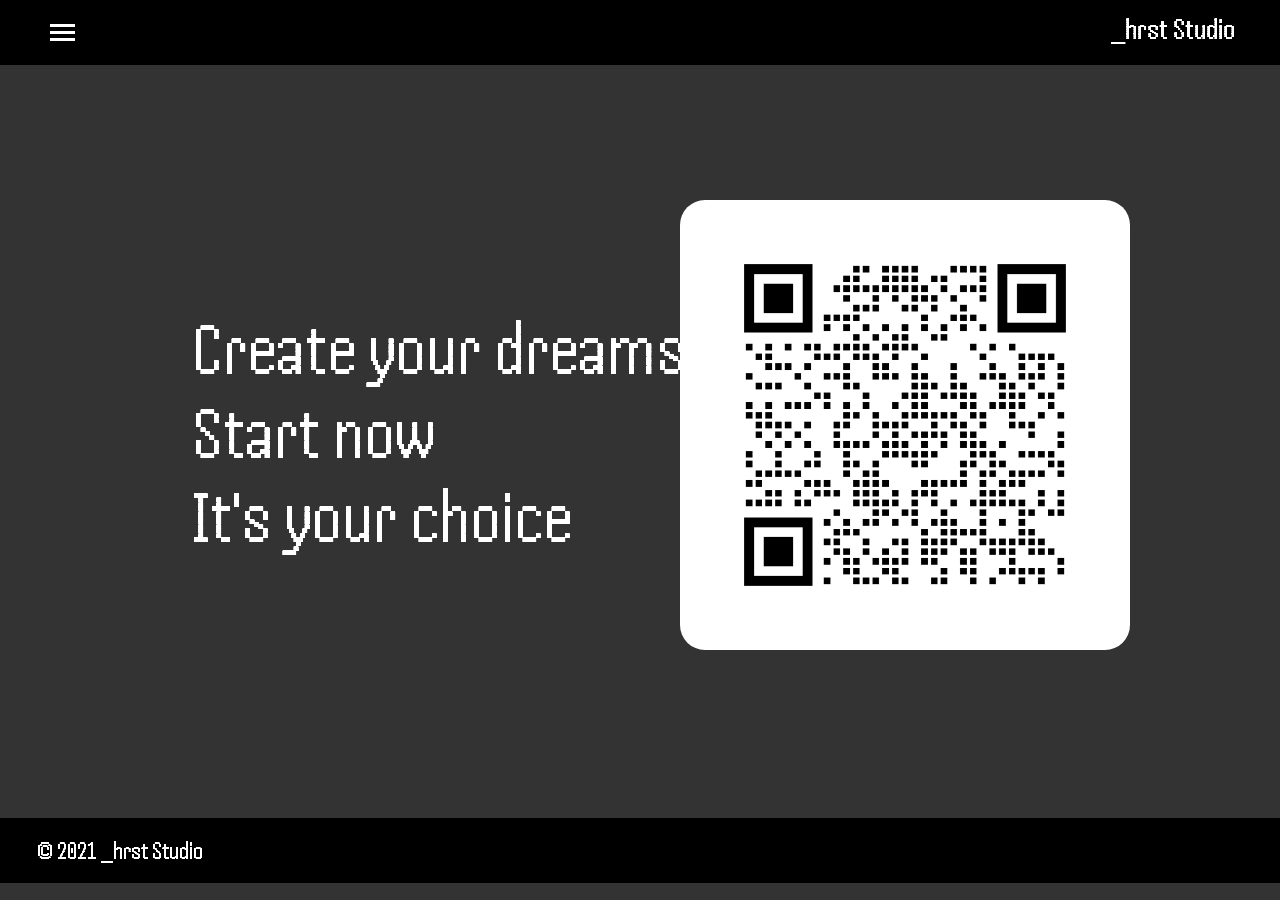
==== src/pages/index.html @ 8646dbab "first commit" ====
<!DOCTYPE html>
<html lang="en">
  <head>
    <meta charset="UTF-8" />
    <meta name="viewport" content="width=device-width, initial-scale=1.0" />
    <meta
      name="description"
      content="Hrst Studio - профессиональная разработка программного обеспечения"
    />
    <title>_hrst Studio</title>
    <link rel="stylesheet" href="/src/styles/style.css" />
    <!-- FONTS -->
    <link rel="preconnect" href="https://fonts.googleapis.com" />
    <link rel="preconnect" href="https://fonts.gstatic.com" crossorigin />
    <link
      href="https://fonts.googleapis.com/css2?family=Handjet:wght@100..900&display=swap"
      rel="stylesheet"
    />
    <!-- FONTS -->
    <!-- ICON -->
    <link
      rel="apple-touch-icon"
      sizes="180x180"
      href="/public/favicon/apple-touch-icon.png"
    />

    <link rel="icon" sizes="16x16" href="/public/favicon/favicon.ico" />
    <!-- ICON -->
  </head>
  <body>
    <header><p>_hrst Studio</p></header>
    <!-- Бургер-кнопка -->
    <div class="burger-button" onclick="toggleMenu()">
      <span></span>
      <span></span>
      <span></span>
    </div>

    <!-- Меню, которое будет появляться под кнопкой -->
    <nav class="menu">
      <ul>
        <li><a href="index.html">Home</a></li>
        <li><a href="/src/pages/java.html">Java</a></li>
        <li><a href="#">Python</a></li>
        <li><a href="#">C/C++</a></li>
        <li><a href="#">Contacts</a></li>
      </ul>
    </nav>

    <!-- Затемнение и блюр для всей страницы -->
    <div class="overlay" onclick="toggleMenu()"></div>
    <main class="container">
      <div class="text">
        <p>Create your dreams</p>
        <p></p>
        <p>Start now</p>
        <p></p>
        <p>It's your choice</p>
      </div>
      <div class="QRcode">
        <img src="/public/images/QRcode_a1.png" alt="QR-code" />
      </div>
    </main>
    <footer class="footer-container">
      <p>© 2021 _hrst Studio</p>
    </footer>
    <script>
      // Кэшируем элементы при загрузке
      const menuElements = {
        menu: document.querySelector(".menu"),
        button: document.querySelector(".burger-button"),
        overlay: document.querySelector(".overlay"),
      };

      function toggleMenu() {
        const { menu, button, overlay } = menuElements;

        button.classList.toggle("active");
        menu.classList.toggle("open");
        overlay.classList.toggle("active");

        // Обновляем доступность
        const isOpen = menu.classList.contains("open");
        menu.setAttribute("aria-hidden", !isOpen);
        button.setAttribute("aria-expanded", isOpen);
      }

      // Закрытие меню по ESC
      document.addEventListener("keydown", (e) => {
        if (
          e.key === "Escape" &&
          menuElements.menu.classList.contains("open")
        ) {
          toggleMenu();
        }
      });
    </script>
  </body>
</html>
---- src/styles/style.css ----
* {
    margin: 0;
    padding: 0;
    box-sizing: border-box;
    font-family: 'Handjet';
}

body {
    background-color: #333;
}
main {
    font-size: 50px;
    color: white;;
    margin-bottom: 0; 
  padding-bottom: 0;
}

header p{
    height: 65px;
    background-color: black;
    color: white;
    text-align: right;
    padding: 1% 45px;
    font-size: 30px;

}

.text {
    flex: 1 1 30rem;
    min-height: 40rem;
    display: flex;
    flex-direction: column;
    justify-content: center;
    position: relative;
    left: 15%;
}

.container {
    display: flex;
    justify-content: center;
    align-items: center;
    font-size: 75px;

}
.container img {
    max-width: 75%;
    height: auto;
    max-height: 37.5rem;
    position: relative;
    z-index: 99;
    background-color: white;
    border-radius: 25px;
}

.footer-container {
    display: flex;
    justify-content: center;
    align-items: center;
    font-size: 25px;
    margin-top: 5%;
    background-color: black;
    color: white;
    height: 65px;
}
.footer-container p {
    background-color: black;
    margin-left: -1040px;

}

/* КНОПКА */
/* Стили для бургер-кнопки */
.burger-button {
	position: relative;
	top: -55px;
	left: 40px;
	z-index: 1000;
	display: inline-block;
	cursor: pointer;
	padding: 10px;
	border-radius: 4px;
	transition: background-color 0.3s ease;
}

/* Стили для полосок */
.burger-button span {
    display: block;
    width: 25px;
    height: 3px;
    margin: 4px 0;
    transition: 0.4s;
    background-color: #fff;
}

/* Анимация при наведении */
.burger-button:hover span {
    background-color: #555;
}

/* Анимация при клике (активное состояние) */
.burger-button.active span:nth-child(1) {
    transform: rotate(-45deg) translate(-5px, 5px);
}

.burger-button.active span:nth-child(2) {
    opacity: 0;
}

.burger-button.active span:nth-child(3) {
    transform: rotate(45deg) translate(-5px, -5px);
}

/* Стили для меню */
.menu {
    display: block; /* Меню всегда в DOM */
    position: fixed; /* Фиксированное позиционирование */
    top: 60px; /* Отступ от кнопки */
    left: 10px; /* Отступ слева */ 
    border-radius: 4px; /* Скругление углов */
    padding: 10px;
    z-index: 999; /* Чтобы меню было под кнопкой */
    opacity: 0; /* Начальная прозрачность */
    visibility: hidden; /* Скрыто */
    transform: translateY(-50px); /* Начальное смещение */
    transition: opacity 0.3s ease, transform 0.3s ease, visibility 0.3s ease; /* Плавная анимация */
}

.menu.open {
    opacity: 1; /* Показываем меню */
    visibility: visible; /* Делаем видимым */
    transform: translateY(0); /* Убираем смещение */
}

.menu ul {
    list-style: none;
    padding: 0;
    margin: 0;
    position: fixed;
    left: 38px;
}

.menu ul li {
    margin: 10px 0;
}

.menu ul li a {
    text-decoration: none;
    color: #ffffff;
    font-size: 40px;
}

/* Затемнение и блюр для всей страницы */
.overlay {
    display: block; /* Всегда в DOM */
    position: fixed;
    top: 0;
    left: 0;
    width: 100%;
    height: 100%;
    background: rgba(0, 0, 0, 0.5); /* Затемнение */
    backdrop-filter: blur(5px); /* Блюр */
    z-index: 998; /* Под кнопкой и меню */
    opacity: 0; /* Начальная прозрачность */
    visibility: hidden; /* Скрыто */
    transition: opacity 0.3s ease, visibility 0.3s ease; /* Плавная анимация */
}

.overlay.active {
    opacity: 1; /* Показываем затемнение */
    visibility: visible; /* Делаем видимым */
}
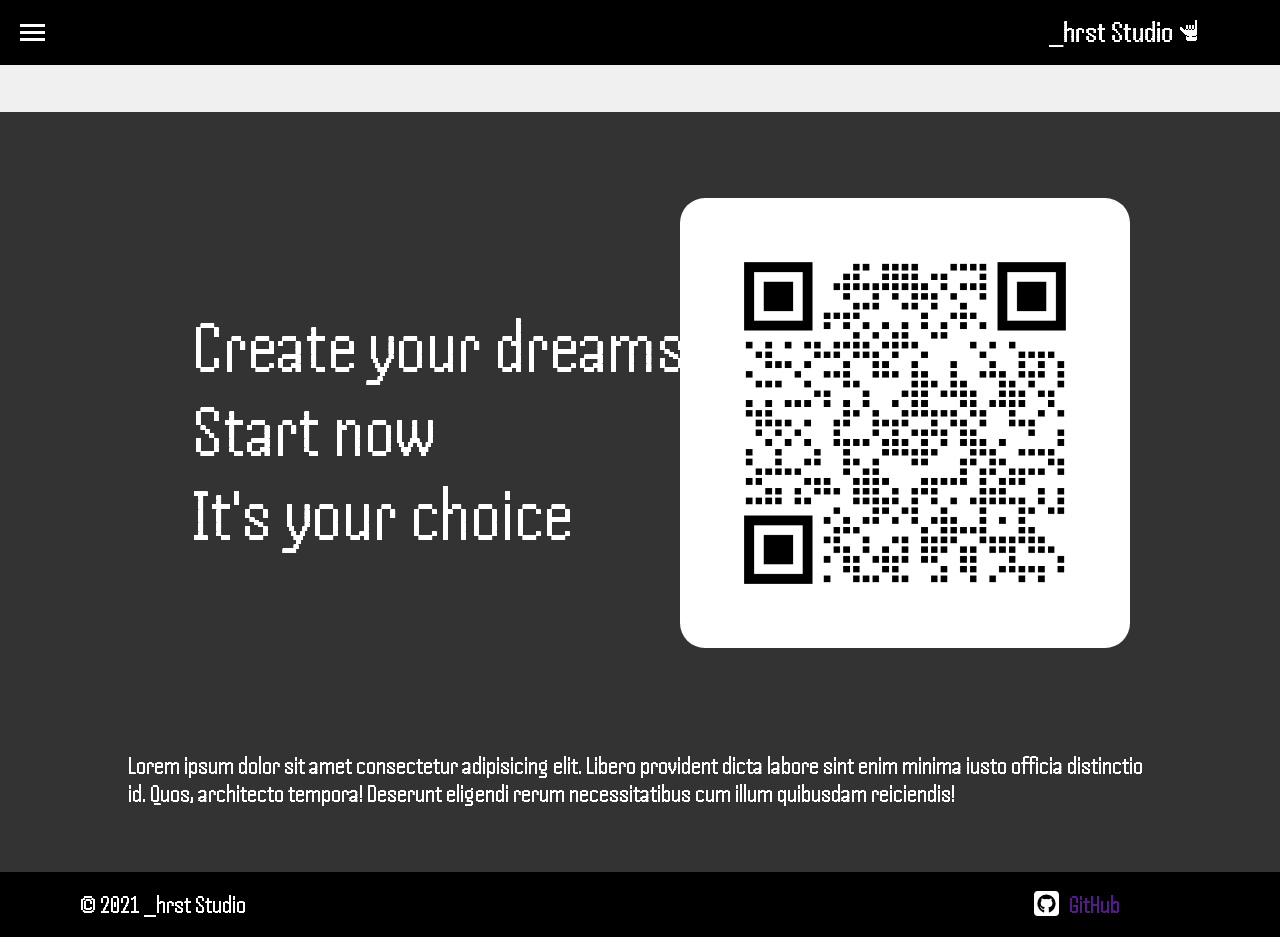
==== commit e87452e5: "Много крч всего сделал" ====
--- a/src/pages/index.html
+++ b/src/pages/index.html
@@ -28,22 +28,49 @@
     <!-- ICON -->
   </head>
   <body>
-    <header><p>_hrst Studio</p></header>
-    <!-- Бургер-кнопка -->
-    <div class="burger-button" onclick="toggleMenu()">
-      <span></span>
-      <span></span>
-      <span></span>
-    </div>
-
+    <header>
+      <div
+        style="
+          background-color: black;
+          display: flex;
+          height: 65px;
+          justify-content: flex-end;
+          align-items: center;
+        "
+      >
+        <p style="display: inline-block">_hrst Studio</p>
+        <img
+          src="/public/images/image.png"
+          alt=""
+          style="
+            display: inline-block;
+            position: relative;
+            bottom: 5px;
+            margin-right: 75px;
+          "
+        />
+      </div>
+      <div class="marquee">
+        <div class="marquee-content">
+          <span class="marquee-text"> Продам гараж. Не дорого </span>
+          <span class="marquee-text">Тут должно быть что-то умное </span>
+        </div>
+      </div>
+    </header>
+<!-- Бургер-кнопка -->
+<div class="burger-button" onclick="toggleMenu()">
+  <span></span>
+  <span></span>
+  <span></span>
+</div>
     <!-- Меню, которое будет появляться под кнопкой -->
     <nav class="menu">
       <ul>
         <li><a href="index.html">Home</a></li>
-        <li><a href="/src/pages/java.html">Java</a></li>
-        <li><a href="#">Python</a></li>
-        <li><a href="#">C/C++</a></li>
-        <li><a href="#">Contacts</a></li>
+        <li><a href="java.html">Java</a></li>
+        <li><a href="python.html">Python</a></li>
+        <li><a href="c.html">C/C++</a></li>
+        <li><a href="contact.html">Contacts</a></li>
       </ul>
     </nav>
 
@@ -60,9 +87,24 @@
       <div class="QRcode">
         <img src="/public/images/QRcode_a1.png" alt="QR-code" />
       </div>
+      <div class="subtext">
+        <p>
+          Lorem ipsum dolor sit amet consectetur adipisicing elit. Libero
+          provident dicta labore sint enim minima iusto officia distinctio id.
+          Quos, architecto tempora! Deserunt eligendi rerum necessitatibus cum
+          illum quibusdam reiciendis!
+        </p>
+      </div>
     </main>
+
     <footer class="footer-container">
-      <p>© 2021 _hrst Studio</p>
+      <div class="mainfooter">
+        </div><a href="" style="text-decoration: none;display: flex;">
+        <svg xmlns="http://www.w3.org/2000/svg" height="1em" fill="currentColor" viewBox="0 0 512 512" style="color: white;">
+          <path d="M 512 73.14285714285714 Q 510.85714285714283 42.285714285714285 490.2857142857143 21.714285714285715 L 490.2857142857143 21.714285714285715 L 490.2857142857143 21.714285714285715 Q 469.7142857142857 1.1428571428571428 438.85714285714283 0 L 73.14285714285714 0 L 73.14285714285714 0 Q 42.285714285714285 1.1428571428571428 21.714285714285715 21.714285714285715 Q 1.1428571428571428 42.285714285714285 0 73.14285714285714 L 0 438.85714285714283 L 0 438.85714285714283 Q 1.1428571428571428 469.7142857142857 21.714285714285715 490.2857142857143 Q 42.285714285714285 510.85714285714283 73.14285714285714 512 L 438.85714285714283 512 L 438.85714285714283 512 Q 469.7142857142857 510.85714285714283 490.2857142857143 490.2857142857143 Q 510.85714285714283 469.7142857142857 512 438.85714285714283 L 512 73.14285714285714 L 512 73.14285714285714 Z M 304 429.7142857142857 Q 304 426.2857142857143 304 416 Q 304 394.2857142857143 304 365.7142857142857 Q 302.85714285714283 339.42857142857144 291.42857142857144 331.42857142857144 Q 324.57142857142856 329.14285714285717 350.85714285714283 315.42857142857144 Q 376 300.57142857142856 378.2857142857143 248 Q 377.14285714285717 219.42857142857142 358.85714285714283 203.42857142857142 Q 360 198.85714285714286 362.2857142857143 185.14285714285714 Q 363.42857142857144 171.42857142857142 356.57142857142856 152 Q 342.85714285714283 149.71428571428572 324.57142857142856 160 Q 306.2857142857143 170.28571428571428 304 171.42857142857142 Q 304 171.42857142857142 304 171.42857142857142 Q 281.14285714285717 165.71428571428572 257.14285714285717 165.71428571428572 Q 232 165.71428571428572 209.14285714285714 171.42857142857142 Q 206.85714285714286 170.28571428571428 188.57142857142858 160 Q 170.28571428571428 149.71428571428572 156.57142857142858 152 Q 149.71428571428572 171.42857142857142 150.85714285714286 185.14285714285714 Q 153.14285714285714 198.85714285714286 155.42857142857142 203.42857142857142 Q 137.14285714285714 219.42857142857142 137.14285714285714 248 Q 138.28571428571428 300.57142857142856 163.42857142857142 314.2857142857143 Q 188.57142857142858 329.14285714285717 221.71428571428572 331.42857142857144 Q 213.71428571428572 338.2857142857143 210.28571428571428 356.57142857142856 Q 201.14285714285714 361.14285714285717 184 361.14285714285717 Q 168 361.14285714285717 154.28571428571428 340.57142857142856 Q 146.28571428571428 328 136 324.57142857142856 Q 126.85714285714286 321.14285714285717 125.71428571428571 321.14285714285717 Q 113.14285714285714 322.2857142857143 117.71428571428571 326.85714285714283 Q 122.28571428571429 332.57142857142856 124.57142857142857 332.57142857142856 Q 133.71428571428572 338.2857142857143 139.42857142857142 348.57142857142856 Q 145.14285714285714 358.85714285714283 145.14285714285714 360 Q 156.57142857142858 384 181.71428571428572 384 Q 206.85714285714286 385.14285714285717 209.14285714285714 382.85714285714283 Q 209.14285714285714 390.85714285714283 209.14285714285714 400 Q 209.14285714285714 410.2857142857143 209.14285714285714 418.2857142857143 Q 209.14285714285714 422.85714285714283 209.14285714285714 426.2857142857143 Q 209.14285714285714 428.57142857142856 210.28571428571428 429.7142857142857 Q 210.28571428571428 438.85714285714283 196.57142857142858 438.85714285714283 Q 139.42857142857142 418.2857142857143 104 370.2857142857143 Q 69.71428571428571 321.14285714285717 68.57142857142857 257.14285714285717 Q 69.71428571428571 177.14285714285714 121.14285714285714 125.71428571428571 Q 172.57142857142858 74.28571428571429 253.71428571428572 73.14285714285714 Q 333.7142857142857 74.28571428571429 387.42857142857144 125.71428571428571 Q 441.14285714285717 177.14285714285714 443.42857142857144 257.14285714285717 Q 442.2857142857143 321.14285714285717 408 370.2857142857143 Q 374.85714285714283 418.2857142857143 316.57142857142856 438.85714285714283 Q 302.85714285714283 438.85714285714283 304 429.7142857142857 L 304 429.7142857142857 Z M 200 366.85714285714283 Q 200 363.42857142857144 203.42857142857142 363.42857142857144 Q 208 363.42857142857144 208 365.7142857142857 Q 208 368 204.57142857142858 369.14285714285717 Q 201.14285714285714 369.14285714285717 200 366.85714285714283 L 200 366.85714285714283 Z M 189.71428571428572 370.2857142857143 Q 186.28571428571428 370.2857142857143 185.14285714285714 368 Q 186.28571428571428 365.7142857142857 189.71428571428572 364.57142857142856 Q 193.14285714285714 364.57142857142856 194.28571428571428 368 Q 193.14285714285714 370.2857142857143 189.71428571428572 370.2857142857143 L 189.71428571428572 370.2857142857143 Z M 173.71428571428572 368 Q 170.28571428571428 366.85714285714283 170.28571428571428 364.57142857142856 Q 171.42857142857142 362.2857142857143 174.85714285714286 362.2857142857143 Q 178.28571428571428 363.42857142857144 178.28571428571428 366.85714285714283 Q 177.14285714285714 369.14285714285717 173.71428571428572 368 L 173.71428571428572 368 Z M 158.85714285714286 360 Q 156.57142857142858 356.57142857142856 157.71428571428572 355.42857142857144 Q 160 353.14285714285717 163.42857142857142 355.42857142857144 Q 165.71428571428572 358.85714285714283 164.57142857142858 360 Q 162.28571428571428 362.2857142857143 158.85714285714286 360 L 158.85714285714286 360 Z M 149.71428571428572 348.57142857142856 Q 147.42857142857142 345.14285714285717 149.71428571428572 344 Q 152 342.85714285714283 154.28571428571428 345.14285714285717 Q 155.42857142857142 348.57142857142856 154.28571428571428 349.7142857142857 Q 152 350.85714285714283 149.71428571428572 348.57142857142856 L 149.71428571428572 348.57142857142856 Z M 142.85714285714286 338.2857142857143 Q 140.57142857142858 336 141.71428571428572 333.7142857142857 Q 144 332.57142857142856 146.28571428571428 334.85714285714283 Q 147.42857142857142 337.14285714285717 146.28571428571428 338.2857142857143 Q 144 340.57142857142856 142.85714285714286 338.2857142857143 L 142.85714285714286 338.2857142857143 Z M 136 330.2857142857143 Q 133.71428571428572 329.14285714285717 133.71428571428572 328 Q 134.85714285714286 326.85714285714283 137.14285714285714 326.85714285714283 Q 139.42857142857142 329.14285714285717 138.28571428571428 330.2857142857143 Q 138.28571428571428 331.42857142857144 136 330.2857142857143 L 136 330.2857142857143 Z"></path> 
+        </svg>
+        <div style="margin-left: 10px;">GitHub</div></a>
+        <p>© 2021 _hrst Studio</p>
     </footer>
     <script>
       // Кэшируем элементы при загрузке
@@ -97,3 +139,5 @@
     </script>
   </body>
 </html>
+
+
--- a/src/styles/style.css
+++ b/src/styles/style.css
@@ -16,13 +16,9 @@
 }
 
 header p{
-    height: 65px;
     background-color: black;
     color: white;
-    text-align: right;
-    padding: 1% 45px;
     font-size: 30px;
-
 }
 
 .text {
@@ -39,6 +35,7 @@
     display: flex;
     justify-content: center;
     align-items: center;
+    flex-wrap: wrap;
     font-size: 75px;
 
 }
@@ -50,6 +47,11 @@
     z-index: 99;
     background-color: white;
     border-radius: 25px;
+}
+
+.subtext {
+    font-size: 25px;
+    width: 80%;
 }
 
 .footer-container {
@@ -71,9 +73,9 @@
 /* КНОПКА */
 /* Стили для бургер-кнопки */
 .burger-button {
-	position: relative;
-	top: -55px;
-	left: 40px;
+	position: absolute;
+	top: 10px;
+	left: 10px;
 	z-index: 1000;
 	display: inline-block;
 	cursor: pointer;
@@ -168,4 +170,34 @@
 .overlay.active {
     opacity: 1; /* Показываем затемнение */
     visibility: visible; /* Делаем видимым */
+}
+
+.marquee {
+    overflow: hidden;
+    white-space: nowrap;
+    width: 100%;
+    background: #f0f0f0;
+    padding: 10px 0;
+}
+
+.marquee-content {
+    display: inline-block;
+    animation: marquee 15s linear infinite;
+    padding-left: 100%; /* Начальное смещение за пределы экрана */
+}
+
+.marquee-text {
+    display: inline-block;
+    padding-right: 50px; /* Расстояние между копиями текста */
+    font-size: 24px;
+    color: #333;
+}
+
+@keyframes marquee {
+    0% {
+        transform: translateX(-100%);
+    }
+    100% {
+        transform: translateX(0);
+    }
 }
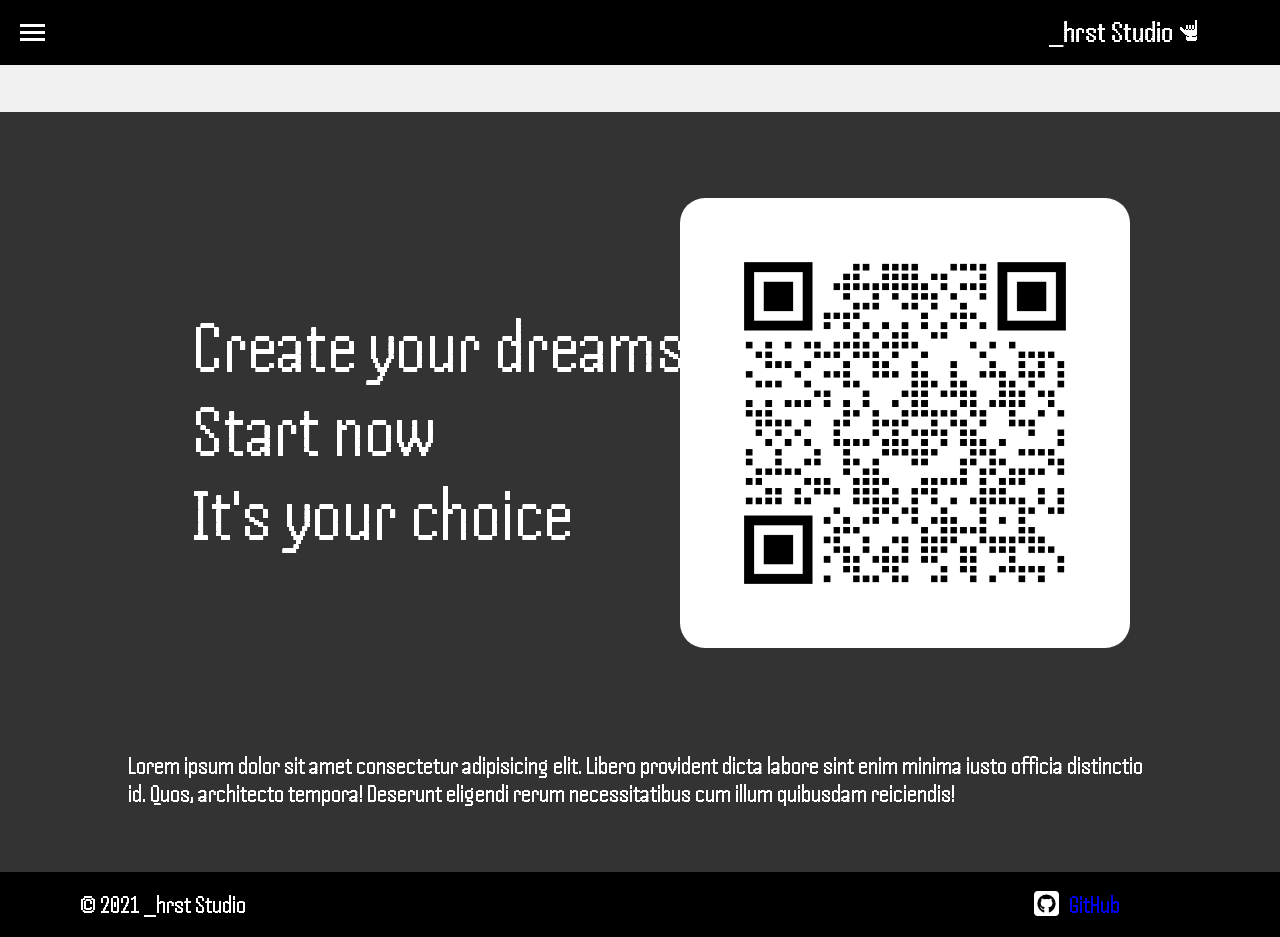
==== commit 83f26c39: "ADD HREF TO GITHUB ICON" ====
--- a/src/pages/index.html
+++ b/src/pages/index.html
@@ -99,7 +99,7 @@
 
     <footer class="footer-container">
       <div class="mainfooter">
-        </div><a href="" style="text-decoration: none;display: flex;">
+        </div><a href="https://github.com/h4r3st/final_site" style="text-decoration: none;display: flex;">
         <svg xmlns="http://www.w3.org/2000/svg" height="1em" fill="currentColor" viewBox="0 0 512 512" style="color: white;">
           <path d="M 512 73.14285714285714 Q 510.85714285714283 42.285714285714285 490.2857142857143 21.714285714285715 L 490.2857142857143 21.714285714285715 L 490.2857142857143 21.714285714285715 Q 469.7142857142857 1.1428571428571428 438.85714285714283 0 L 73.14285714285714 0 L 73.14285714285714 0 Q 42.285714285714285 1.1428571428571428 21.714285714285715 21.714285714285715 Q 1.1428571428571428 42.285714285714285 0 73.14285714285714 L 0 438.85714285714283 L 0 438.85714285714283 Q 1.1428571428571428 469.7142857142857 21.714285714285715 490.2857142857143 Q 42.285714285714285 510.85714285714283 73.14285714285714 512 L 438.85714285714283 512 L 438.85714285714283 512 Q 469.7142857142857 510.85714285714283 490.2857142857143 490.2857142857143 Q 510.85714285714283 469.7142857142857 512 438.85714285714283 L 512 73.14285714285714 L 512 73.14285714285714 Z M 304 429.7142857142857 Q 304 426.2857142857143 304 416 Q 304 394.2857142857143 304 365.7142857142857 Q 302.85714285714283 339.42857142857144 291.42857142857144 331.42857142857144 Q 324.57142857142856 329.14285714285717 350.85714285714283 315.42857142857144 Q 376 300.57142857142856 378.2857142857143 248 Q 377.14285714285717 219.42857142857142 358.85714285714283 203.42857142857142 Q 360 198.85714285714286 362.2857142857143 185.14285714285714 Q 363.42857142857144 171.42857142857142 356.57142857142856 152 Q 342.85714285714283 149.71428571428572 324.57142857142856 160 Q 306.2857142857143 170.28571428571428 304 171.42857142857142 Q 304 171.42857142857142 304 171.42857142857142 Q 281.14285714285717 165.71428571428572 257.14285714285717 165.71428571428572 Q 232 165.71428571428572 209.14285714285714 171.42857142857142 Q 206.85714285714286 170.28571428571428 188.57142857142858 160 Q 170.28571428571428 149.71428571428572 156.57142857142858 152 Q 149.71428571428572 171.42857142857142 150.85714285714286 185.14285714285714 Q 153.14285714285714 198.85714285714286 155.42857142857142 203.42857142857142 Q 137.14285714285714 219.42857142857142 137.14285714285714 248 Q 138.28571428571428 300.57142857142856 163.42857142857142 314.2857142857143 Q 188.57142857142858 329.14285714285717 221.71428571428572 331.42857142857144 Q 213.71428571428572 338.2857142857143 210.28571428571428 356.57142857142856 Q 201.14285714285714 361.14285714285717 184 361.14285714285717 Q 168 361.14285714285717 154.28571428571428 340.57142857142856 Q 146.28571428571428 328 136 324.57142857142856 Q 126.85714285714286 321.14285714285717 125.71428571428571 321.14285714285717 Q 113.14285714285714 322.2857142857143 117.71428571428571 326.85714285714283 Q 122.28571428571429 332.57142857142856 124.57142857142857 332.57142857142856 Q 133.71428571428572 338.2857142857143 139.42857142857142 348.57142857142856 Q 145.14285714285714 358.85714285714283 145.14285714285714 360 Q 156.57142857142858 384 181.71428571428572 384 Q 206.85714285714286 385.14285714285717 209.14285714285714 382.85714285714283 Q 209.14285714285714 390.85714285714283 209.14285714285714 400 Q 209.14285714285714 410.2857142857143 209.14285714285714 418.2857142857143 Q 209.14285714285714 422.85714285714283 209.14285714285714 426.2857142857143 Q 209.14285714285714 428.57142857142856 210.28571428571428 429.7142857142857 Q 210.28571428571428 438.85714285714283 196.57142857142858 438.85714285714283 Q 139.42857142857142 418.2857142857143 104 370.2857142857143 Q 69.71428571428571 321.14285714285717 68.57142857142857 257.14285714285717 Q 69.71428571428571 177.14285714285714 121.14285714285714 125.71428571428571 Q 172.57142857142858 74.28571428571429 253.71428571428572 73.14285714285714 Q 333.7142857142857 74.28571428571429 387.42857142857144 125.71428571428571 Q 441.14285714285717 177.14285714285714 443.42857142857144 257.14285714285717 Q 442.2857142857143 321.14285714285717 408 370.2857142857143 Q 374.85714285714283 418.2857142857143 316.57142857142856 438.85714285714283 Q 302.85714285714283 438.85714285714283 304 429.7142857142857 L 304 429.7142857142857 Z M 200 366.85714285714283 Q 200 363.42857142857144 203.42857142857142 363.42857142857144 Q 208 363.42857142857144 208 365.7142857142857 Q 208 368 204.57142857142858 369.14285714285717 Q 201.14285714285714 369.14285714285717 200 366.85714285714283 L 200 366.85714285714283 Z M 189.71428571428572 370.2857142857143 Q 186.28571428571428 370.2857142857143 185.14285714285714 368 Q 186.28571428571428 365.7142857142857 189.71428571428572 364.57142857142856 Q 193.14285714285714 364.57142857142856 194.28571428571428 368 Q 193.14285714285714 370.2857142857143 189.71428571428572 370.2857142857143 L 189.71428571428572 370.2857142857143 Z M 173.71428571428572 368 Q 170.28571428571428 366.85714285714283 170.28571428571428 364.57142857142856 Q 171.42857142857142 362.2857142857143 174.85714285714286 362.2857142857143 Q 178.28571428571428 363.42857142857144 178.28571428571428 366.85714285714283 Q 177.14285714285714 369.14285714285717 173.71428571428572 368 L 173.71428571428572 368 Z M 158.85714285714286 360 Q 156.57142857142858 356.57142857142856 157.71428571428572 355.42857142857144 Q 160 353.14285714285717 163.42857142857142 355.42857142857144 Q 165.71428571428572 358.85714285714283 164.57142857142858 360 Q 162.28571428571428 362.2857142857143 158.85714285714286 360 L 158.85714285714286 360 Z M 149.71428571428572 348.57142857142856 Q 147.42857142857142 345.14285714285717 149.71428571428572 344 Q 152 342.85714285714283 154.28571428571428 345.14285714285717 Q 155.42857142857142 348.57142857142856 154.28571428571428 349.7142857142857 Q 152 350.85714285714283 149.71428571428572 348.57142857142856 L 149.71428571428572 348.57142857142856 Z M 142.85714285714286 338.2857142857143 Q 140.57142857142858 336 141.71428571428572 333.7142857142857 Q 144 332.57142857142856 146.28571428571428 334.85714285714283 Q 147.42857142857142 337.14285714285717 146.28571428571428 338.2857142857143 Q 144 340.57142857142856 142.85714285714286 338.2857142857143 L 142.85714285714286 338.2857142857143 Z M 136 330.2857142857143 Q 133.71428571428572 329.14285714285717 133.71428571428572 328 Q 134.85714285714286 326.85714285714283 137.14285714285714 326.85714285714283 Q 139.42857142857142 329.14285714285717 138.28571428571428 330.2857142857143 Q 138.28571428571428 331.42857142857144 136 330.2857142857143 L 136 330.2857142857143 Z"></path> 
         </svg>
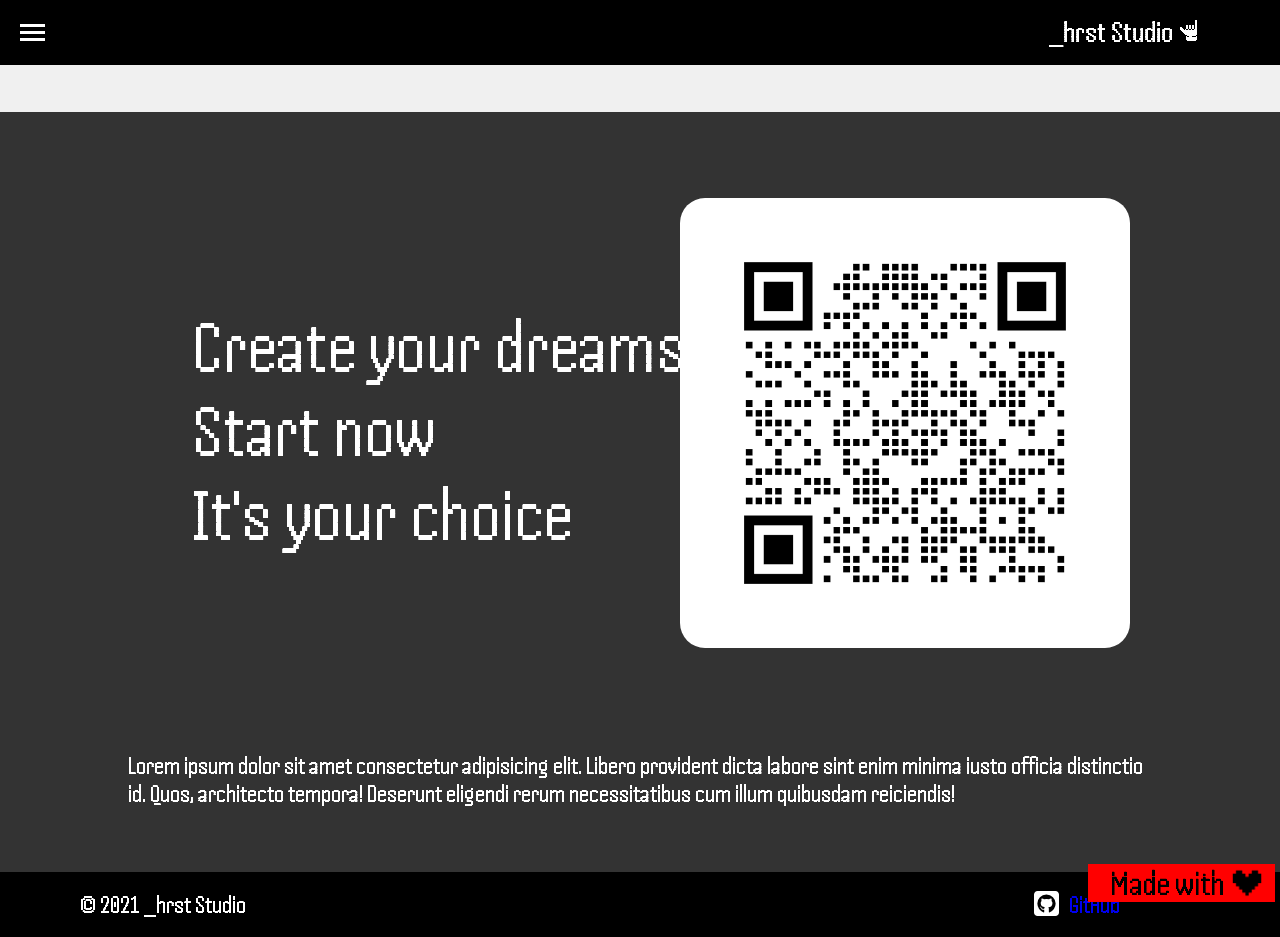
==== commit c0f001c2: "MADE WITH LOVE; REFACTOR" ====
--- a/src/pages/index.html
+++ b/src/pages/index.html
@@ -57,12 +57,16 @@
         </div>
       </div>
     </header>
-<!-- Бургер-кнопка -->
-<div class="burger-button" onclick="toggleMenu()">
-  <span></span>
-  <span></span>
-  <span></span>
-</div>
+    <div class="sticky">
+      <p style="font-size: 35px; margin: 8px">Made with</p>
+      <img src="/public/images/heart.png" alt="heart" style="height: 30px" />
+    </div>
+    <!-- Бургер-кнопка -->
+    <div class="burger-button" onclick="toggleMenu()">
+      <span></span>
+      <span></span>
+      <span></span>
+    </div>
     <!-- Меню, которое будет появляться под кнопкой -->
     <nav class="menu">
       <ul>
@@ -98,13 +102,25 @@
     </main>
 
     <footer class="footer-container">
-      <div class="mainfooter">
-        </div><a href="https://github.com/h4r3st/final_site" style="text-decoration: none;display: flex;">
-        <svg xmlns="http://www.w3.org/2000/svg" height="1em" fill="currentColor" viewBox="0 0 512 512" style="color: white;">
-          <path d="M 512 73.14285714285714 Q 510.85714285714283 42.285714285714285 490.2857142857143 21.714285714285715 L 490.2857142857143 21.714285714285715 L 490.2857142857143 21.714285714285715 Q 469.7142857142857 1.1428571428571428 438.85714285714283 0 L 73.14285714285714 0 L 73.14285714285714 0 Q 42.285714285714285 1.1428571428571428 21.714285714285715 21.714285714285715 Q 1.1428571428571428 42.285714285714285 0 73.14285714285714 L 0 438.85714285714283 L 0 438.85714285714283 Q 1.1428571428571428 469.7142857142857 21.714285714285715 490.2857142857143 Q 42.285714285714285 510.85714285714283 73.14285714285714 512 L 438.85714285714283 512 L 438.85714285714283 512 Q 469.7142857142857 510.85714285714283 490.2857142857143 490.2857142857143 Q 510.85714285714283 469.7142857142857 512 438.85714285714283 L 512 73.14285714285714 L 512 73.14285714285714 Z M 304 429.7142857142857 Q 304 426.2857142857143 304 416 Q 304 394.2857142857143 304 365.7142857142857 Q 302.85714285714283 339.42857142857144 291.42857142857144 331.42857142857144 Q 324.57142857142856 329.14285714285717 350.85714285714283 315.42857142857144 Q 376 300.57142857142856 378.2857142857143 248 Q 377.14285714285717 219.42857142857142 358.85714285714283 203.42857142857142 Q 360 198.85714285714286 362.2857142857143 185.14285714285714 Q 363.42857142857144 171.42857142857142 356.57142857142856 152 Q 342.85714285714283 149.71428571428572 324.57142857142856 160 Q 306.2857142857143 170.28571428571428 304 171.42857142857142 Q 304 171.42857142857142 304 171.42857142857142 Q 281.14285714285717 165.71428571428572 257.14285714285717 165.71428571428572 Q 232 165.71428571428572 209.14285714285714 171.42857142857142 Q 206.85714285714286 170.28571428571428 188.57142857142858 160 Q 170.28571428571428 149.71428571428572 156.57142857142858 152 Q 149.71428571428572 171.42857142857142 150.85714285714286 185.14285714285714 Q 153.14285714285714 198.85714285714286 155.42857142857142 203.42857142857142 Q 137.14285714285714 219.42857142857142 137.14285714285714 248 Q 138.28571428571428 300.57142857142856 163.42857142857142 314.2857142857143 Q 188.57142857142858 329.14285714285717 221.71428571428572 331.42857142857144 Q 213.71428571428572 338.2857142857143 210.28571428571428 356.57142857142856 Q 201.14285714285714 361.14285714285717 184 361.14285714285717 Q 168 361.14285714285717 154.28571428571428 340.57142857142856 Q 146.28571428571428 328 136 324.57142857142856 Q 126.85714285714286 321.14285714285717 125.71428571428571 321.14285714285717 Q 113.14285714285714 322.2857142857143 117.71428571428571 326.85714285714283 Q 122.28571428571429 332.57142857142856 124.57142857142857 332.57142857142856 Q 133.71428571428572 338.2857142857143 139.42857142857142 348.57142857142856 Q 145.14285714285714 358.85714285714283 145.14285714285714 360 Q 156.57142857142858 384 181.71428571428572 384 Q 206.85714285714286 385.14285714285717 209.14285714285714 382.85714285714283 Q 209.14285714285714 390.85714285714283 209.14285714285714 400 Q 209.14285714285714 410.2857142857143 209.14285714285714 418.2857142857143 Q 209.14285714285714 422.85714285714283 209.14285714285714 426.2857142857143 Q 209.14285714285714 428.57142857142856 210.28571428571428 429.7142857142857 Q 210.28571428571428 438.85714285714283 196.57142857142858 438.85714285714283 Q 139.42857142857142 418.2857142857143 104 370.2857142857143 Q 69.71428571428571 321.14285714285717 68.57142857142857 257.14285714285717 Q 69.71428571428571 177.14285714285714 121.14285714285714 125.71428571428571 Q 172.57142857142858 74.28571428571429 253.71428571428572 73.14285714285714 Q 333.7142857142857 74.28571428571429 387.42857142857144 125.71428571428571 Q 441.14285714285717 177.14285714285714 443.42857142857144 257.14285714285717 Q 442.2857142857143 321.14285714285717 408 370.2857142857143 Q 374.85714285714283 418.2857142857143 316.57142857142856 438.85714285714283 Q 302.85714285714283 438.85714285714283 304 429.7142857142857 L 304 429.7142857142857 Z M 200 366.85714285714283 Q 200 363.42857142857144 203.42857142857142 363.42857142857144 Q 208 363.42857142857144 208 365.7142857142857 Q 208 368 204.57142857142858 369.14285714285717 Q 201.14285714285714 369.14285714285717 200 366.85714285714283 L 200 366.85714285714283 Z M 189.71428571428572 370.2857142857143 Q 186.28571428571428 370.2857142857143 185.14285714285714 368 Q 186.28571428571428 365.7142857142857 189.71428571428572 364.57142857142856 Q 193.14285714285714 364.57142857142856 194.28571428571428 368 Q 193.14285714285714 370.2857142857143 189.71428571428572 370.2857142857143 L 189.71428571428572 370.2857142857143 Z M 173.71428571428572 368 Q 170.28571428571428 366.85714285714283 170.28571428571428 364.57142857142856 Q 171.42857142857142 362.2857142857143 174.85714285714286 362.2857142857143 Q 178.28571428571428 363.42857142857144 178.28571428571428 366.85714285714283 Q 177.14285714285714 369.14285714285717 173.71428571428572 368 L 173.71428571428572 368 Z M 158.85714285714286 360 Q 156.57142857142858 356.57142857142856 157.71428571428572 355.42857142857144 Q 160 353.14285714285717 163.42857142857142 355.42857142857144 Q 165.71428571428572 358.85714285714283 164.57142857142858 360 Q 162.28571428571428 362.2857142857143 158.85714285714286 360 L 158.85714285714286 360 Z M 149.71428571428572 348.57142857142856 Q 147.42857142857142 345.14285714285717 149.71428571428572 344 Q 152 342.85714285714283 154.28571428571428 345.14285714285717 Q 155.42857142857142 348.57142857142856 154.28571428571428 349.7142857142857 Q 152 350.85714285714283 149.71428571428572 348.57142857142856 L 149.71428571428572 348.57142857142856 Z M 142.85714285714286 338.2857142857143 Q 140.57142857142858 336 141.71428571428572 333.7142857142857 Q 144 332.57142857142856 146.28571428571428 334.85714285714283 Q 147.42857142857142 337.14285714285717 146.28571428571428 338.2857142857143 Q 144 340.57142857142856 142.85714285714286 338.2857142857143 L 142.85714285714286 338.2857142857143 Z M 136 330.2857142857143 Q 133.71428571428572 329.14285714285717 133.71428571428572 328 Q 134.85714285714286 326.85714285714283 137.14285714285714 326.85714285714283 Q 139.42857142857142 329.14285714285717 138.28571428571428 330.2857142857143 Q 138.28571428571428 331.42857142857144 136 330.2857142857143 L 136 330.2857142857143 Z"></path> 
+      <div class="mainfooter"></div>
+      <a
+        href="https://github.com/h4r3st/final_site"
+        style="text-decoration: none; display: flex"
+      >
+        <svg
+          xmlns="http://www.w3.org/2000/svg"
+          height="1em"
+          fill="currentColor"
+          viewBox="0 0 512 512"
+          style="color: white"
+        >
+          <path
+            d="M 512 73.14285714285714 Q 510.85714285714283 42.285714285714285 490.2857142857143 21.714285714285715 L 490.2857142857143 21.714285714285715 L 490.2857142857143 21.714285714285715 Q 469.7142857142857 1.1428571428571428 438.85714285714283 0 L 73.14285714285714 0 L 73.14285714285714 0 Q 42.285714285714285 1.1428571428571428 21.714285714285715 21.714285714285715 Q 1.1428571428571428 42.285714285714285 0 73.14285714285714 L 0 438.85714285714283 L 0 438.85714285714283 Q 1.1428571428571428 469.7142857142857 21.714285714285715 490.2857142857143 Q 42.285714285714285 510.85714285714283 73.14285714285714 512 L 438.85714285714283 512 L 438.85714285714283 512 Q 469.7142857142857 510.85714285714283 490.2857142857143 490.2857142857143 Q 510.85714285714283 469.7142857142857 512 438.85714285714283 L 512 73.14285714285714 L 512 73.14285714285714 Z M 304 429.7142857142857 Q 304 426.2857142857143 304 416 Q 304 394.2857142857143 304 365.7142857142857 Q 302.85714285714283 339.42857142857144 291.42857142857144 331.42857142857144 Q 324.57142857142856 329.14285714285717 350.85714285714283 315.42857142857144 Q 376 300.57142857142856 378.2857142857143 248 Q 377.14285714285717 219.42857142857142 358.85714285714283 203.42857142857142 Q 360 198.85714285714286 362.2857142857143 185.14285714285714 Q 363.42857142857144 171.42857142857142 356.57142857142856 152 Q 342.85714285714283 149.71428571428572 324.57142857142856 160 Q 306.2857142857143 170.28571428571428 304 171.42857142857142 Q 304 171.42857142857142 304 171.42857142857142 Q 281.14285714285717 165.71428571428572 257.14285714285717 165.71428571428572 Q 232 165.71428571428572 209.14285714285714 171.42857142857142 Q 206.85714285714286 170.28571428571428 188.57142857142858 160 Q 170.28571428571428 149.71428571428572 156.57142857142858 152 Q 149.71428571428572 171.42857142857142 150.85714285714286 185.14285714285714 Q 153.14285714285714 198.85714285714286 155.42857142857142 203.42857142857142 Q 137.14285714285714 219.42857142857142 137.14285714285714 248 Q 138.28571428571428 300.57142857142856 163.42857142857142 314.2857142857143 Q 188.57142857142858 329.14285714285717 221.71428571428572 331.42857142857144 Q 213.71428571428572 338.2857142857143 210.28571428571428 356.57142857142856 Q 201.14285714285714 361.14285714285717 184 361.14285714285717 Q 168 361.14285714285717 154.28571428571428 340.57142857142856 Q 146.28571428571428 328 136 324.57142857142856 Q 126.85714285714286 321.14285714285717 125.71428571428571 321.14285714285717 Q 113.14285714285714 322.2857142857143 117.71428571428571 326.85714285714283 Q 122.28571428571429 332.57142857142856 124.57142857142857 332.57142857142856 Q 133.71428571428572 338.2857142857143 139.42857142857142 348.57142857142856 Q 145.14285714285714 358.85714285714283 145.14285714285714 360 Q 156.57142857142858 384 181.71428571428572 384 Q 206.85714285714286 385.14285714285717 209.14285714285714 382.85714285714283 Q 209.14285714285714 390.85714285714283 209.14285714285714 400 Q 209.14285714285714 410.2857142857143 209.14285714285714 418.2857142857143 Q 209.14285714285714 422.85714285714283 209.14285714285714 426.2857142857143 Q 209.14285714285714 428.57142857142856 210.28571428571428 429.7142857142857 Q 210.28571428571428 438.85714285714283 196.57142857142858 438.85714285714283 Q 139.42857142857142 418.2857142857143 104 370.2857142857143 Q 69.71428571428571 321.14285714285717 68.57142857142857 257.14285714285717 Q 69.71428571428571 177.14285714285714 121.14285714285714 125.71428571428571 Q 172.57142857142858 74.28571428571429 253.71428571428572 73.14285714285714 Q 333.7142857142857 74.28571428571429 387.42857142857144 125.71428571428571 Q 441.14285714285717 177.14285714285714 443.42857142857144 257.14285714285717 Q 442.2857142857143 321.14285714285717 408 370.2857142857143 Q 374.85714285714283 418.2857142857143 316.57142857142856 438.85714285714283 Q 302.85714285714283 438.85714285714283 304 429.7142857142857 L 304 429.7142857142857 Z M 200 366.85714285714283 Q 200 363.42857142857144 203.42857142857142 363.42857142857144 Q 208 363.42857142857144 208 365.7142857142857 Q 208 368 204.57142857142858 369.14285714285717 Q 201.14285714285714 369.14285714285717 200 366.85714285714283 L 200 366.85714285714283 Z M 189.71428571428572 370.2857142857143 Q 186.28571428571428 370.2857142857143 185.14285714285714 368 Q 186.28571428571428 365.7142857142857 189.71428571428572 364.57142857142856 Q 193.14285714285714 364.57142857142856 194.28571428571428 368 Q 193.14285714285714 370.2857142857143 189.71428571428572 370.2857142857143 L 189.71428571428572 370.2857142857143 Z M 173.71428571428572 368 Q 170.28571428571428 366.85714285714283 170.28571428571428 364.57142857142856 Q 171.42857142857142 362.2857142857143 174.85714285714286 362.2857142857143 Q 178.28571428571428 363.42857142857144 178.28571428571428 366.85714285714283 Q 177.14285714285714 369.14285714285717 173.71428571428572 368 L 173.71428571428572 368 Z M 158.85714285714286 360 Q 156.57142857142858 356.57142857142856 157.71428571428572 355.42857142857144 Q 160 353.14285714285717 163.42857142857142 355.42857142857144 Q 165.71428571428572 358.85714285714283 164.57142857142858 360 Q 162.28571428571428 362.2857142857143 158.85714285714286 360 L 158.85714285714286 360 Z M 149.71428571428572 348.57142857142856 Q 147.42857142857142 345.14285714285717 149.71428571428572 344 Q 152 342.85714285714283 154.28571428571428 345.14285714285717 Q 155.42857142857142 348.57142857142856 154.28571428571428 349.7142857142857 Q 152 350.85714285714283 149.71428571428572 348.57142857142856 L 149.71428571428572 348.57142857142856 Z M 142.85714285714286 338.2857142857143 Q 140.57142857142858 336 141.71428571428572 333.7142857142857 Q 144 332.57142857142856 146.28571428571428 334.85714285714283 Q 147.42857142857142 337.14285714285717 146.28571428571428 338.2857142857143 Q 144 340.57142857142856 142.85714285714286 338.2857142857143 L 142.85714285714286 338.2857142857143 Z M 136 330.2857142857143 Q 133.71428571428572 329.14285714285717 133.71428571428572 328 Q 134.85714285714286 326.85714285714283 137.14285714285714 326.85714285714283 Q 139.42857142857142 329.14285714285717 138.28571428571428 330.2857142857143 Q 138.28571428571428 331.42857142857144 136 330.2857142857143 L 136 330.2857142857143 Z"
+          ></path>
         </svg>
-        <div style="margin-left: 10px;">GitHub</div></a>
-        <p>© 2021 _hrst Studio</p>
+        <div style="margin-left: 10px">GitHub</div></a
+      >
+      <p>© 2021 _hrst Studio</p>
     </footer>
     <script>
       // Кэшируем элементы при загрузке
@@ -139,5 +155,3 @@
     </script>
   </body>
 </html>
-
-
--- a/src/styles/style.css
+++ b/src/styles/style.css
@@ -1,203 +1,215 @@
 * {
-    margin: 0;
-    padding: 0;
-    box-sizing: border-box;
-    font-family: 'Handjet';
+  margin: 0;
+  padding: 0;
+  box-sizing: border-box;
+  font-family: "Handjet";
+  cursor: url(https://cur.cursors-4u.net/others/oth-7/oth665.cur), auto !important;
 }
 
 body {
-    background-color: #333;
+  background-color: #333;
 }
 main {
-    font-size: 50px;
-    color: white;;
-    margin-bottom: 0; 
+  font-size: 50px;
+  color: white;
+  margin-bottom: 0;
   padding-bottom: 0;
 }
 
-header p{
-    background-color: black;
-    color: white;
-    font-size: 30px;
+header p {
+  background-color: black;
+  color: white;
+  font-size: 30px;
 }
 
 .text {
-    flex: 1 1 30rem;
-    min-height: 40rem;
-    display: flex;
-    flex-direction: column;
-    justify-content: center;
-    position: relative;
-    left: 15%;
+  flex: 1 1 30rem;
+  min-height: 40rem;
+  display: flex;
+  flex-direction: column;
+  justify-content: center;
+  position: relative;
+  left: 15%;
 }
 
 .container {
-    display: flex;
-    justify-content: center;
-    align-items: center;
-    flex-wrap: wrap;
-    font-size: 75px;
-
+  display: flex;
+  justify-content: center;
+  align-items: center;
+  flex-wrap: wrap;
+  font-size: 75px;
 }
 .container img {
-    max-width: 75%;
-    height: auto;
-    max-height: 37.5rem;
-    position: relative;
-    z-index: 99;
-    background-color: white;
-    border-radius: 25px;
+  max-width: 75%;
+  height: auto;
+  max-height: 37.5rem;
+  position: relative;
+  z-index: 99;
+  background-color: white;
+  border-radius: 25px;
 }
 
 .subtext {
-    font-size: 25px;
-    width: 80%;
+  font-size: 25px;
+  width: 80%;
 }
 
 .footer-container {
-    display: flex;
-    justify-content: center;
-    align-items: center;
-    font-size: 25px;
-    margin-top: 5%;
-    background-color: black;
-    color: white;
-    height: 65px;
+  display: flex;
+  justify-content: center;
+  align-items: center;
+  font-size: 25px;
+  margin-top: 5%;
+  background-color: black;
+  color: white;
+  height: 65px;
 }
 .footer-container p {
-    background-color: black;
-    margin-left: -1040px;
-
+  background-color: black;
+  margin-left: -1040px;
+}
+
+.sticky {
+  display: flex;
+  justify-content: center;
+  align-items: center;
+  position: fixed;
+  height: 38px;
+  width: 187px;
+  background-color: #f00;
+  top: 96%;
+  z-index: 999999;
+  left: 85%;
 }
 
 /* КНОПКА */
 /* Стили для бургер-кнопки */
 .burger-button {
-	position: absolute;
-	top: 10px;
-	left: 10px;
-	z-index: 1000;
-	display: inline-block;
-	cursor: pointer;
-	padding: 10px;
-	border-radius: 4px;
-	transition: background-color 0.3s ease;
+  position: absolute;
+  top: 10px;
+  left: 10px;
+  z-index: 1000;
+  display: inline-block;
+  cursor: pointer;
+  padding: 10px;
+  border-radius: 4px;
+  transition: background-color 0.3s ease;
 }
 
 /* Стили для полосок */
 .burger-button span {
-    display: block;
-    width: 25px;
-    height: 3px;
-    margin: 4px 0;
-    transition: 0.4s;
-    background-color: #fff;
+  display: block;
+  width: 25px;
+  height: 3px;
+  margin: 4px 0;
+  transition: 0.4s;
+  background-color: #fff;
 }
 
 /* Анимация при наведении */
 .burger-button:hover span {
-    background-color: #555;
+  background-color: #555;
 }
 
 /* Анимация при клике (активное состояние) */
 .burger-button.active span:nth-child(1) {
-    transform: rotate(-45deg) translate(-5px, 5px);
+  transform: rotate(-45deg) translate(-5px, 5px);
 }
 
 .burger-button.active span:nth-child(2) {
-    opacity: 0;
+  opacity: 0;
 }
 
 .burger-button.active span:nth-child(3) {
-    transform: rotate(45deg) translate(-5px, -5px);
+  transform: rotate(45deg) translate(-5px, -5px);
 }
 
 /* Стили для меню */
 .menu {
-    display: block; /* Меню всегда в DOM */
-    position: fixed; /* Фиксированное позиционирование */
-    top: 60px; /* Отступ от кнопки */
-    left: 10px; /* Отступ слева */ 
-    border-radius: 4px; /* Скругление углов */
-    padding: 10px;
-    z-index: 999; /* Чтобы меню было под кнопкой */
-    opacity: 0; /* Начальная прозрачность */
-    visibility: hidden; /* Скрыто */
-    transform: translateY(-50px); /* Начальное смещение */
-    transition: opacity 0.3s ease, transform 0.3s ease, visibility 0.3s ease; /* Плавная анимация */
+  display: block; /* Меню всегда в DOM */
+  position: fixed; /* Фиксированное позиционирование */
+  top: 60px; /* Отступ от кнопки */
+  left: 10px; /* Отступ слева */
+  border-radius: 4px; /* Скругление углов */
+  padding: 10px;
+  z-index: 999; /* Чтобы меню было под кнопкой */
+  opacity: 0; /* Начальная прозрачность */
+  visibility: hidden; /* Скрыто */
+  transform: translateY(-50px); /* Начальное смещение */
+  transition: opacity 0.3s ease, transform 0.3s ease, visibility 0.3s ease; /* Плавная анимация */
 }
 
 .menu.open {
-    opacity: 1; /* Показываем меню */
-    visibility: visible; /* Делаем видимым */
-    transform: translateY(0); /* Убираем смещение */
+  opacity: 1; /* Показываем меню */
+  visibility: visible; /* Делаем видимым */
+  transform: translateY(0); /* Убираем смещение */
 }
 
 .menu ul {
-    list-style: none;
-    padding: 0;
-    margin: 0;
-    position: fixed;
-    left: 38px;
+  list-style: none;
+  padding: 0;
+  margin: 0;
+  position: fixed;
+  left: 38px;
 }
 
 .menu ul li {
-    margin: 10px 0;
+  margin: 10px 0;
 }
 
 .menu ul li a {
-    text-decoration: none;
-    color: #ffffff;
-    font-size: 40px;
+  text-decoration: none;
+  color: #ffffff;
+  font-size: 40px;
 }
 
 /* Затемнение и блюр для всей страницы */
 .overlay {
-    display: block; /* Всегда в DOM */
-    position: fixed;
-    top: 0;
-    left: 0;
-    width: 100%;
-    height: 100%;
-    background: rgba(0, 0, 0, 0.5); /* Затемнение */
-    backdrop-filter: blur(5px); /* Блюр */
-    z-index: 998; /* Под кнопкой и меню */
-    opacity: 0; /* Начальная прозрачность */
-    visibility: hidden; /* Скрыто */
-    transition: opacity 0.3s ease, visibility 0.3s ease; /* Плавная анимация */
+  display: block; /* Всегда в DOM */
+  position: fixed;
+  top: 0;
+  left: 0;
+  width: 100%;
+  height: 100%;
+  background: rgba(0, 0, 0, 0.5); /* Затемнение */
+  backdrop-filter: blur(5px); /* Блюр */
+  z-index: 998; /* Под кнопкой и меню */
+  opacity: 0; /* Начальная прозрачность */
+  visibility: hidden; /* Скрыто */
+  transition: opacity 0.3s ease, visibility 0.3s ease; /* Плавная анимация */
 }
 
 .overlay.active {
-    opacity: 1; /* Показываем затемнение */
-    visibility: visible; /* Делаем видимым */
+  opacity: 1; /* Показываем затемнение */
+  visibility: visible; /* Делаем видимым */
 }
 
 .marquee {
-    overflow: hidden;
-    white-space: nowrap;
-    width: 100%;
-    background: #f0f0f0;
-    padding: 10px 0;
+  overflow: hidden;
+  white-space: nowrap;
+  width: 100%;
+  background: #f0f0f0;
+  padding: 10px 0;
 }
 
 .marquee-content {
-    display: inline-block;
-    animation: marquee 15s linear infinite;
-    padding-left: 100%; /* Начальное смещение за пределы экрана */
+  display: inline-block;
+  animation: marquee 15s linear infinite;
+  padding-left: 100%; /* Начальное смещение за пределы экрана */
 }
 
 .marquee-text {
-    display: inline-block;
-    padding-right: 50px; /* Расстояние между копиями текста */
-    font-size: 24px;
-    color: #333;
+  display: inline-block;
+  padding-right: 50px; /* Расстояние между копиями текста */
+  font-size: 24px;
+  color: #333;
 }
 
 @keyframes marquee {
-    0% {
-        transform: translateX(-100%);
-    }
-    100% {
-        transform: translateX(0);
-    }
-}+  0% {
+    transform: translateX(-100%);
+  }
+  100% {
+    transform: translateX(0);
+  }
+}
